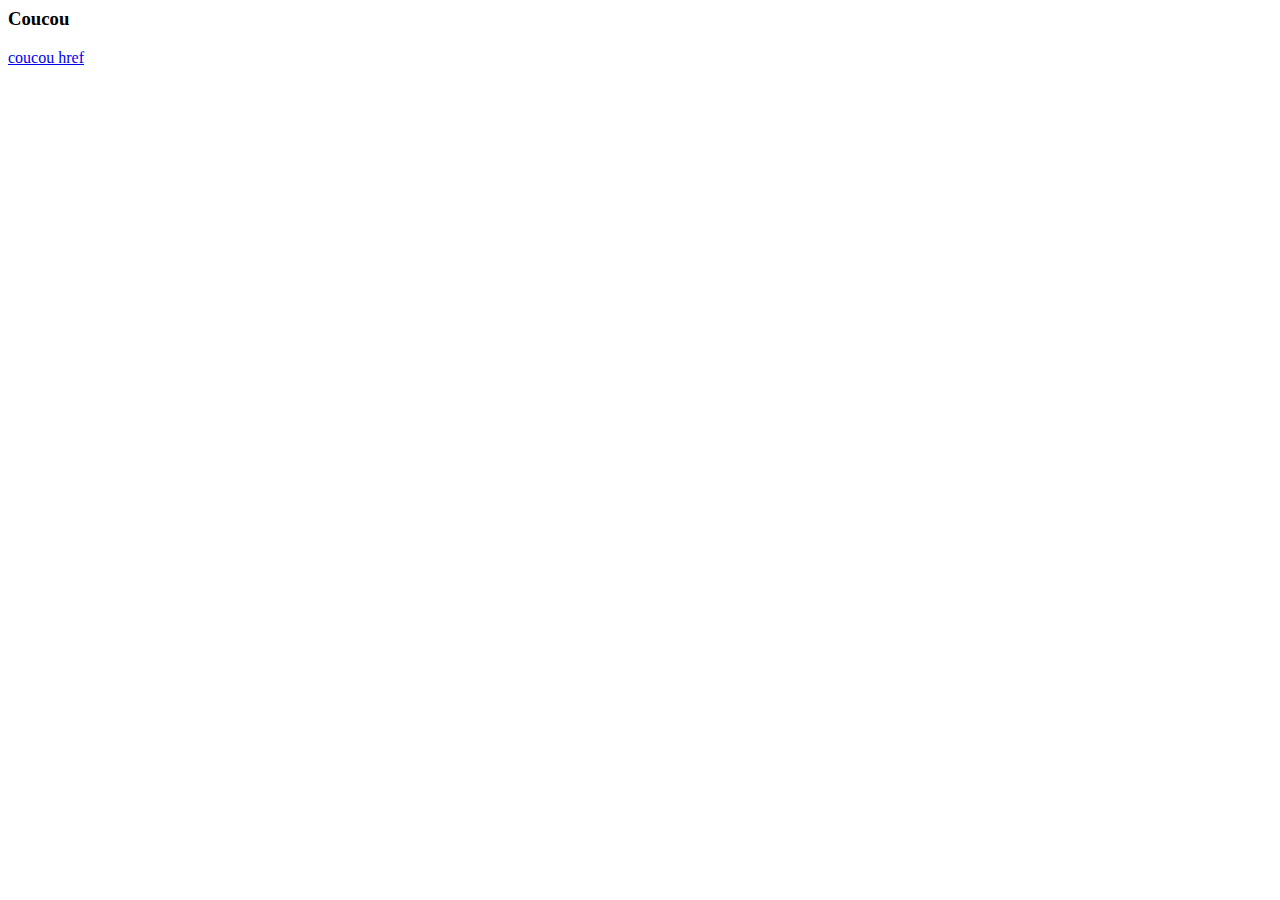
==== static/test.html @ f38cc3d1 "Initialisation" ====
<html>
<body>
<h3>Coucou</h3>
<a href='test.html?param1=value'>coucou href</a>

<script type="text/javascript">
  (function() {
    var script = document.createElement('script');
    script.type = 'text/javascript';
    script.async = true;
    script.src = '/static/javascript/kokua.js';
    (document.getElementsByTagName('head')[0] || document.getElementsByTagName('body')[0]).appendChild(script);
  })();
</script>

</body>
</html>
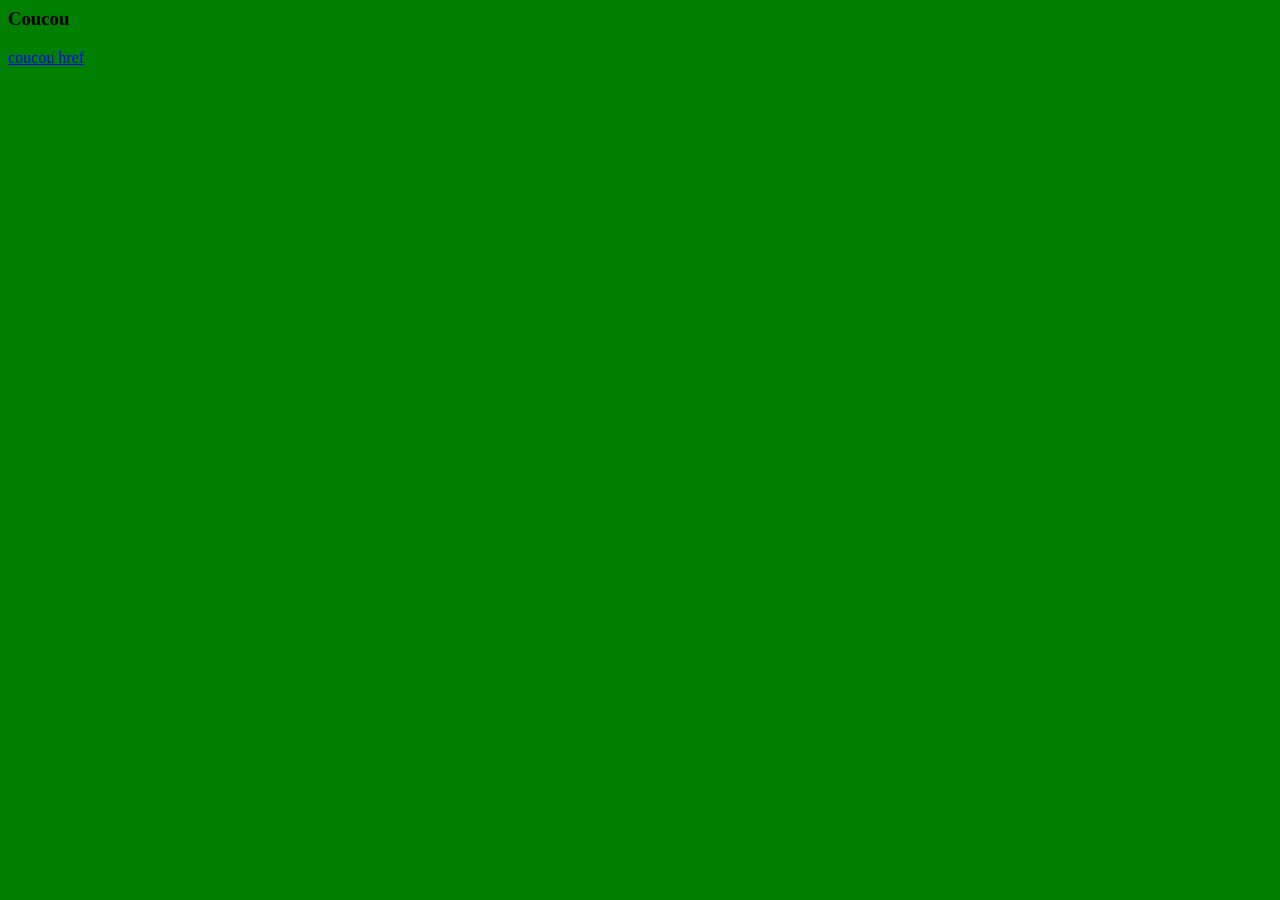
==== commit 738fb18f: "Bootstrap pour la page du chat coté internaute" ====
--- a/static/test.html
+++ b/static/test.html
@@ -1,16 +1,16 @@
 <html>
-<body>
+<body style="background-color: green;">
 <h3>Coucou</h3>
 <a href='test.html?param1=value'>coucou href</a>
 
-<script type="text/javascript">
-  (function() {
-    var script = document.createElement('script');
-    script.type = 'text/javascript';
-    script.async = true;
-    script.src = '/static/javascript/kokua.js';
-    (document.getElementsByTagName('head')[0] || document.getElementsByTagName('body')[0]).appendChild(script);
-  })();
+<script type="text/javascript" id="kokua">
+    (function () {
+        var script = document.createElement('script');
+        script.type = 'text/javascript';
+        script.async = true;
+        script.src = '/kokua.js';
+        (document.getElementsByTagName('head')[0] || document.getElementsByTagName('body')[0]).appendChild(script);
+    })();
 </script>
 
 </body>
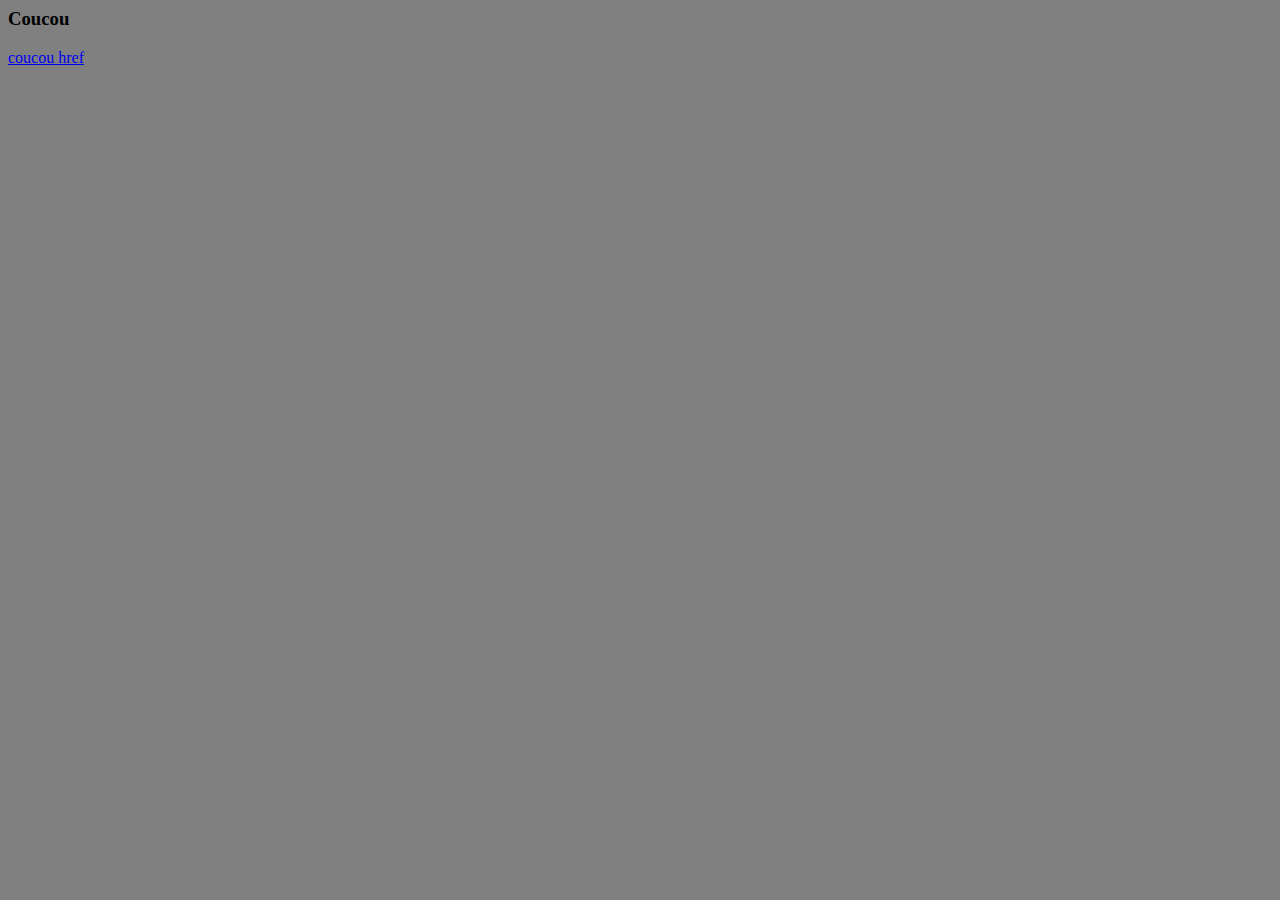
==== commit 8e9551b2: "Identification de l'internaute" ====
--- a/static/test.html
+++ b/static/test.html
@@ -1,5 +1,5 @@
 <html>
-<body style="background-color: green;">
+<body style="background-color: grey;">
 <h3>Coucou</h3>
 <a href='test.html?param1=value'>coucou href</a>
 
